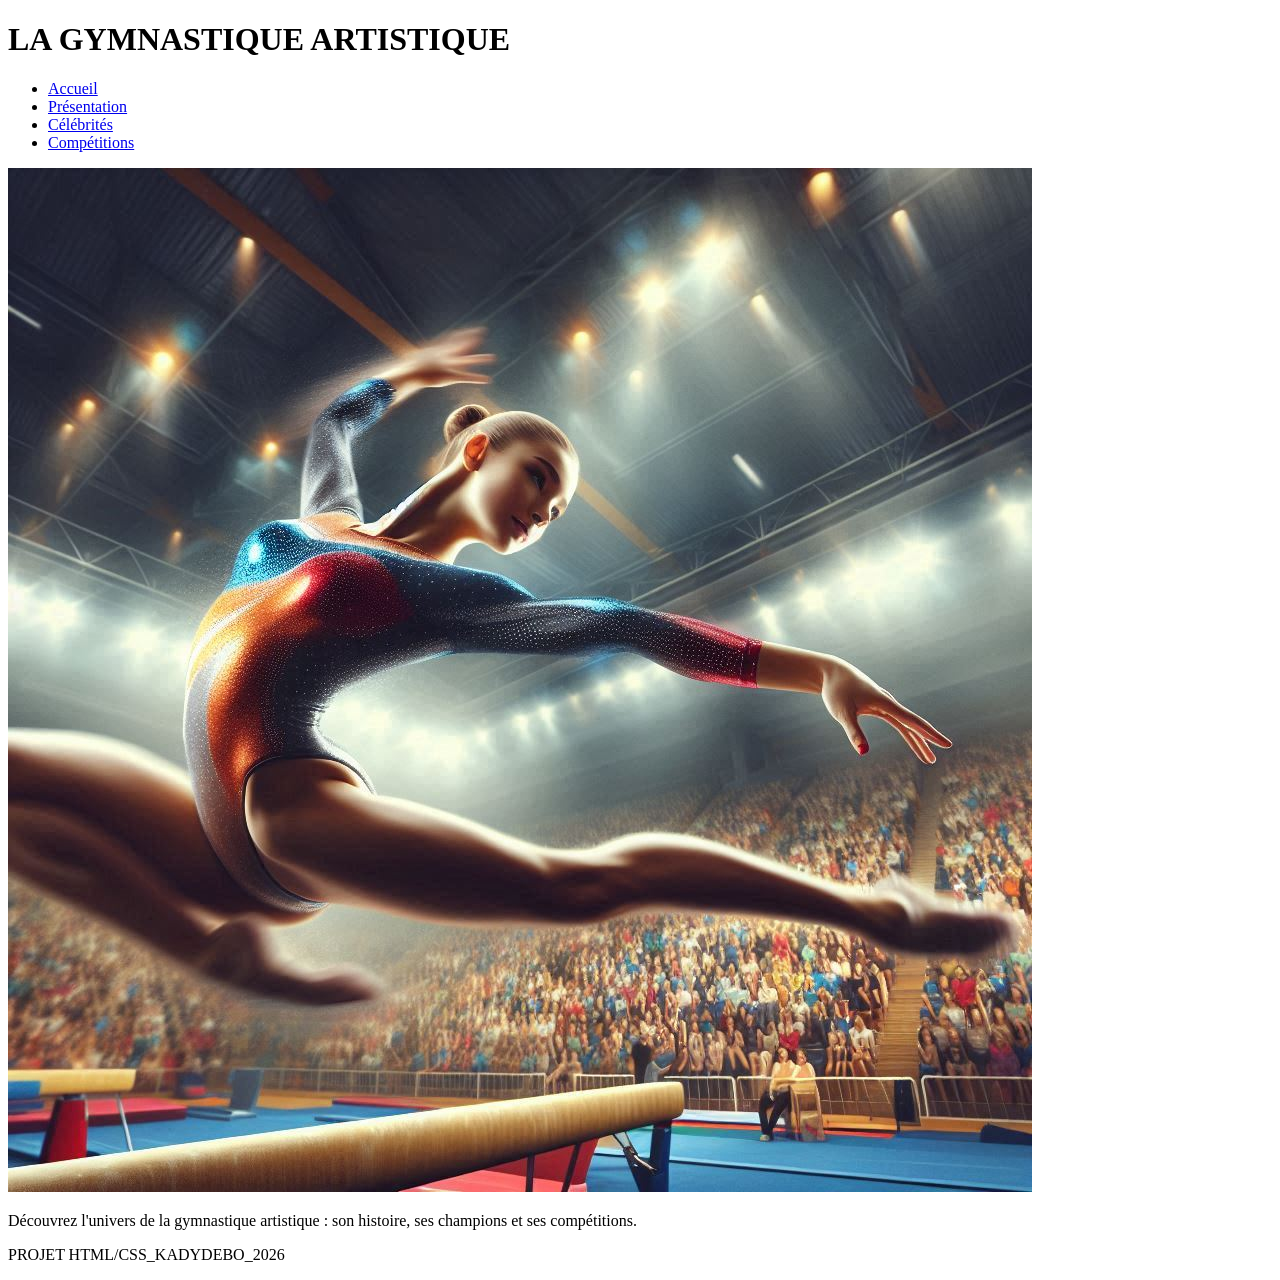
==== index.html @ 9bd42097 "Add files via upload" ====
<!DOCTYPE html>
 <html lang="en">
 <head>
    <meta charset="UTF-8">
    <title>PROJET SPORTIF</title>
    <link rel="stylesheet" href=".css">
    
 </head>
 <body>
  <header>
    <h1>LA GYMNASTIQUE ARTISTIQUE</h1>
    <nav>
    <ul>
      <li><a href="index.html">Accueil</a></li>
      <li><a href="presentation.html">Présentation</a></li>
      <li><a href="celebrités.html">Célébrités</a></li>
      <li><a href="compétition.html">Compétitions</a></li>
    </ul>
    </nav>
    <section>
    <img src="logo2.jpg" alt="" class="font-image">
   
    <P>Découvrez l'univers de la gymnastique artistique : son histoire, ses champions et ses compétitions.</P>
  </section>
  </header>
  <footer>
    <p>PROJET HTML/CSS_KADYDEBO_2026</p>
  </footer>
</body>
</html>
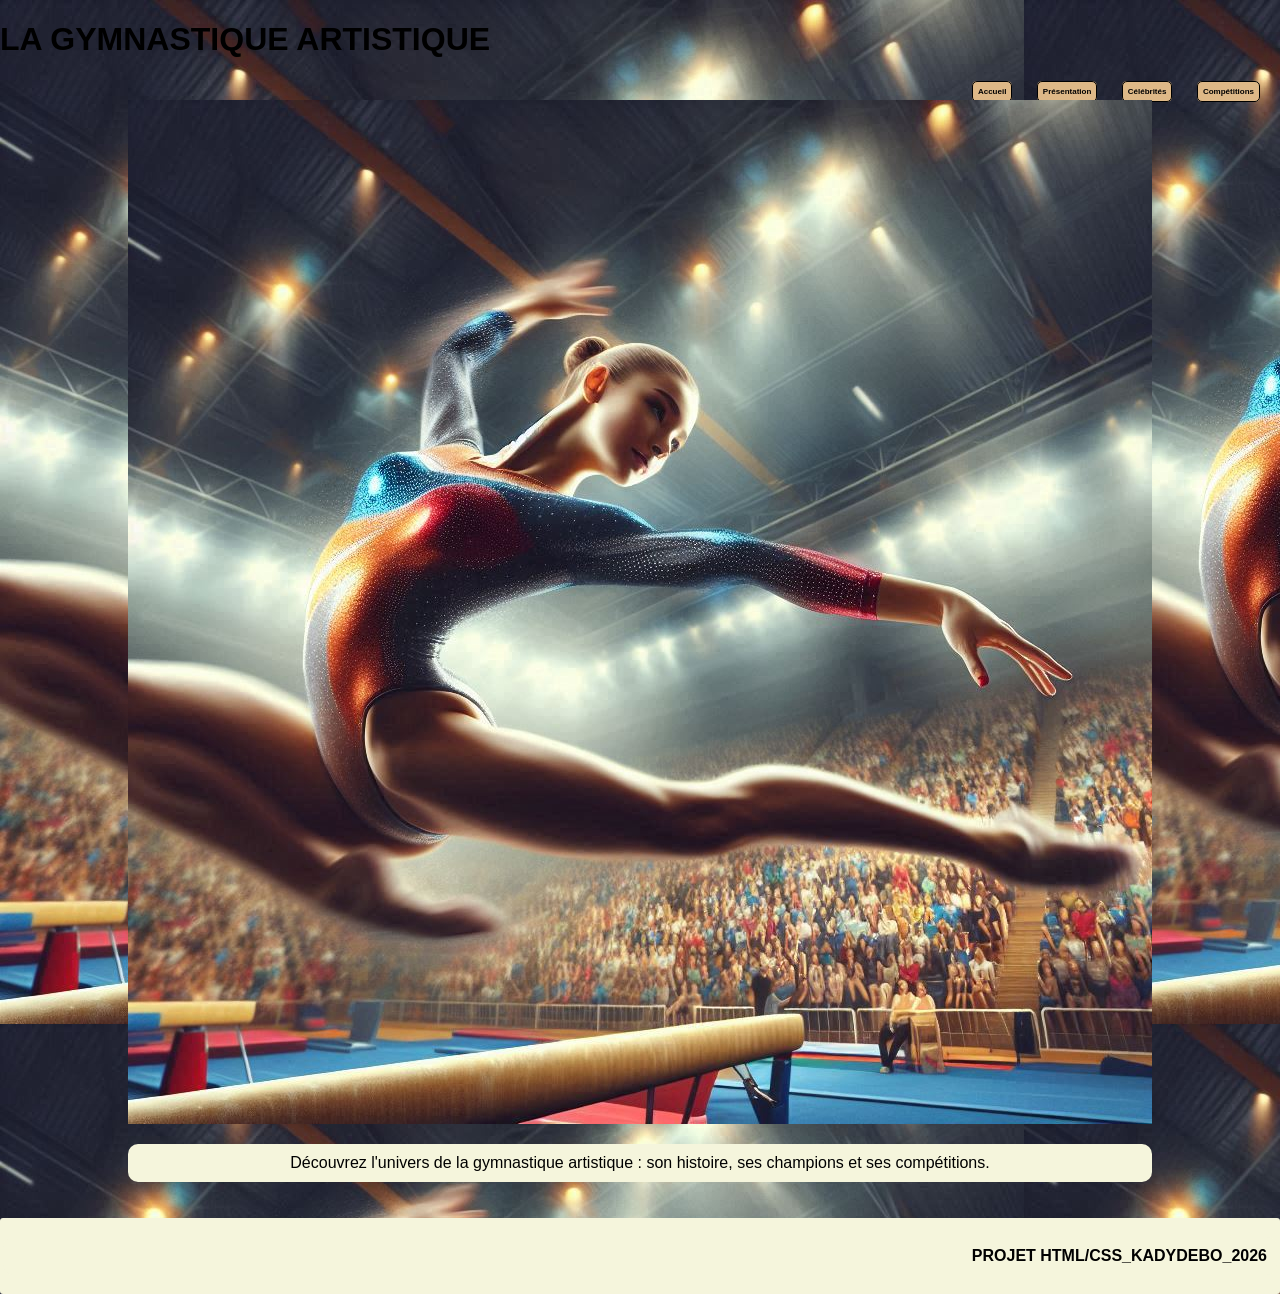
==== commit 5fcab7a2: "Fix stylesheet link in index.html Updated stylesheet link to 'style.css'." ====
--- a/index.html
+++ b/index.html
@@ -3,7 +3,7 @@
  <head>
     <meta charset="UTF-8">
     <title>PROJET SPORTIF</title>
-    <link rel="stylesheet" href=".css">
+    <link rel="stylesheet" href="style.css">
     
  </head>
  <body>
@@ -28,3 +28,4 @@
   </footer>
 </body>
 </html>
+
--- a/style.css
+++ b/style.css
@@ -0,0 +1,129 @@
+body{
+    font-family: Arial, Helvetica, sans-serif;
+    margin: 0px;
+    background-color:#f8ece4;
+    background-image: url(logo2.jpg);
+}
+header{
+    text-align: center;
+    color:black;
+}
+nav{
+   
+    display:contents;
+    margin-right: 40px;
+    border-radius: 5px;
+    padding: right;
+    text-align: right;
+    cursor: pointer
+    
+}
+nav a{
+    text-decoration: none;
+    color:black;
+    background: white;
+    border-radius: 10px;
+    margin-right: 5px;
+    border: 1px solid;
+    font-size: 8px;
+    padding: 8px;
+}
+nav a:hover{
+    background: #f2f2f2;
+}
+nav ul{
+    list-style: none;
+    margin: 0%;
+    padding: 0%;
+    float: right;
+}
+h1{
+    text-align: left;
+    text-decoration: none;
+    margin-left: auto;
+}
+h2{
+    text-align: left;
+    text-decoration:overline;
+}
+.section img{
+    display: block;
+    position: center;
+    width: 100%; 
+    height: 100%;
+}
+nav ul li{
+    display: inline-block;
+    margin-right: 15px;
+
+}
+nav ul li a{
+    color:black;
+    font-weight: bold;
+    text-decoration: none;
+    padding: 5px;
+    border-radius: 5px;
+    cursor: pointer;
+    background-color:burlywood;
+}
+section{
+    padding: 20px;
+    margin: auto;
+    width: 80%;
+    display: block;
+    margin: 0 auto; 
+}
+image{
+    position: relative ;
+    width: 50px;
+    margin: 20px;
+    
+}
+.block{
+    display:flex;
+    width: 300px;
+    align-items: center;
+    margin-top: 20px;
+    background-color: white;
+}
+.colonne {
+  display: flex;
+  flex-direction: column; 
+  align-items: center;   
+  width: 80%; 
+  margin: 20px auto;      
+          
+}
+
+.colonne img {
+  width: 100%;  
+  height: auto; 
+  border-radius: 50px;
+}
+
+.colonne p {
+  text-align: justify;
+  background-color: beige;
+  padding: 20px;
+  border-radius: 10px;
+}
+p{
+  padding: 10px;
+  border-radius: 10px;
+  background-color: beige;
+}
+video{
+    width: 50%;
+    height: auto;
+    border: 1px solid;
+}
+footer{
+    background-color: beige;
+    padding: 3px;  
+    border-radius: 3px;
+    text-align: right;
+    color: black;
+    font-weight: bold;
+}
+    
+ 
